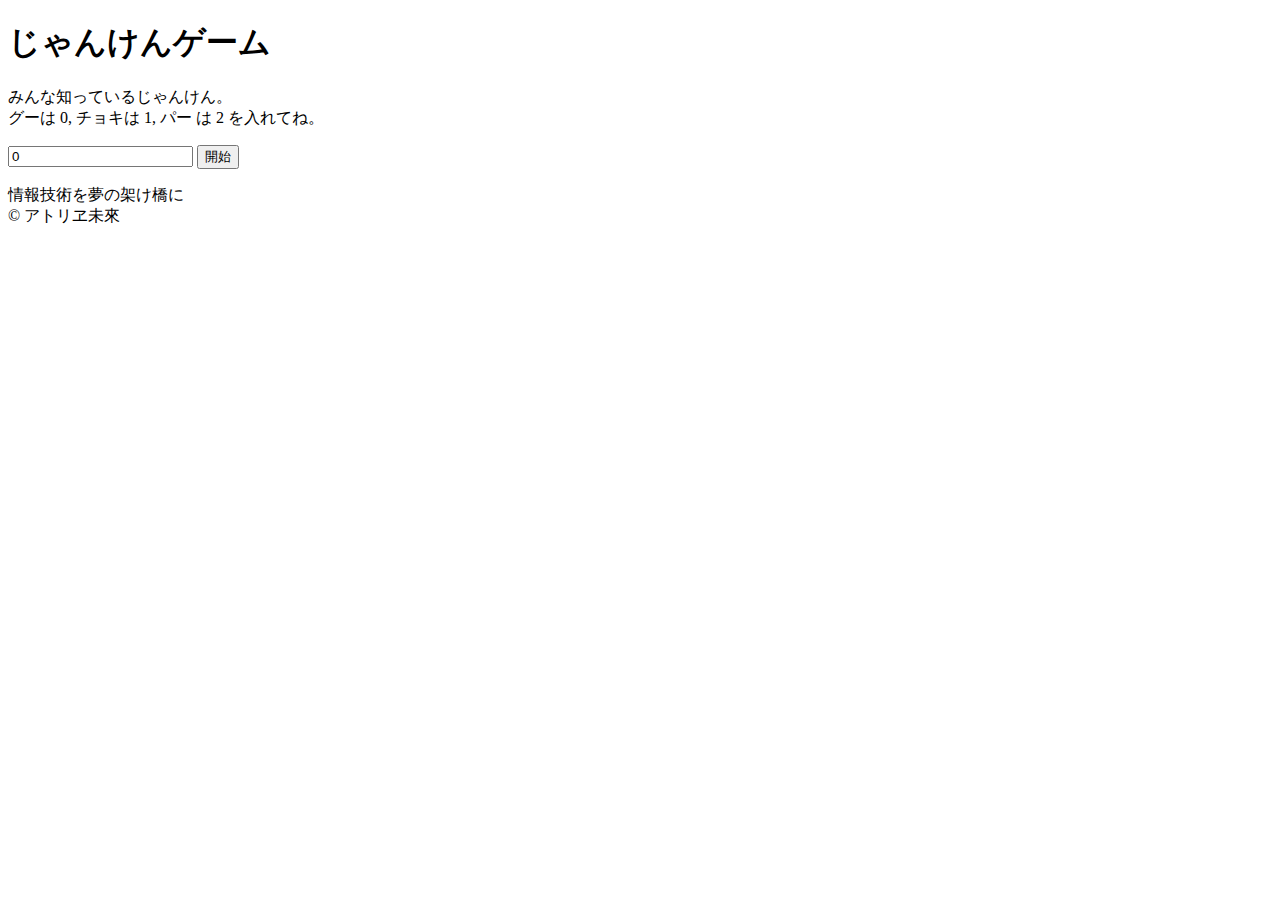
==== index_first.html @ 870be63f "first commit" ====
<!DOCTYPE html>
<html>
  <!-- head には 文書に関する設定事項を書きます -->
  <head>
    <!-- 文字コードは utf-8 を使います -->
    <meta charset="utf-8">
    <!-- このページのタイトルを示すタグで、ブラウザのタブに表示されます。-->
    <title>じゃんけんゲーム</title>
  </head>

  <!-- body タグには、サイトのコンテンツ（内容・出し物）を記述します。
       全ての要素は このbodyタグの中に書きます。-->
  <body>
    <!-- header タグは、サイトの付帯情報やサイト名などの表示に用います -->
    <header>
      <!-- h1 タグは、大見出しを表すタグです。他に 中見出しを表す h2 タグや
           小見出しを表す h3 タグなど h6 タグまであります。 -->
      <h1>じゃんけんゲーム</h1>
    </header>

    <!-- mainタグは ページの主題(main)となるコンテンツ(内容・出し物)を記述します。-->
    <main>
      <!-- p は 段落(paragraph) を表す際に用いるタグです -->
      <p>
        <!-- br タグを入れると、途中で改行できます -->
        みんな知っているじゃんけん。<br>
        グーは 0, チョキは 1, パー は 2 を入れてね。
      </p>

      <!-- input タグは、入力枠を作るためのタグで、type="number" と書いて数字用の
           入力枠にします。利用者が、0, 1, 2 のいずれかの数字を入力することで、
           グー、チョキ、パー のどの手を出したいのか、意思表示できるようにします。
           後ほど JavaScriptから扱いやすいよう id="player_hand" とIDを付与します。
           IDを付与と、多くのHTML要素の中から「一意」に特定の要素を取得できます。
           value="0" と書いて、枠の中に「0」を表示します。
           つまりプレーヤーの手は グー(0) と言うことです。 -->
      <input type="number" id="player_hand_type" value="0">

      <!-- button タグを使って、画面に「開始」ボタンを表示します。
           このボタンにも、id="play" と ID を付与しておきます。 -->
      <button id="play">開始</button>
    </main>

    <!-- footer タグは、サイトの付帯情報や著作権表示などに用います。 -->
    <footer>
      <p>
        情報技術を夢の架け橋に<br>
        <!--「©」は「こぴーらいと」と入力して変換します -->
        © アトリヱ未來
      </p>
    </footer>

    <!-- JavaScriptの読み込み -->
    <script src="janken00.js"></script>
    <!-- <script src="janken10.js"></script> -->
    <!-- <script src="janken20.js"></script> -->
    <!-- <script src="janken30.js"></script> -->
    <!-- <script src="janken40.js"></script> -->
    <!-- <script src="janken50.js"></script> -->
    <!-- <script src="janken60.js"></script> -->
  </body>
</html>
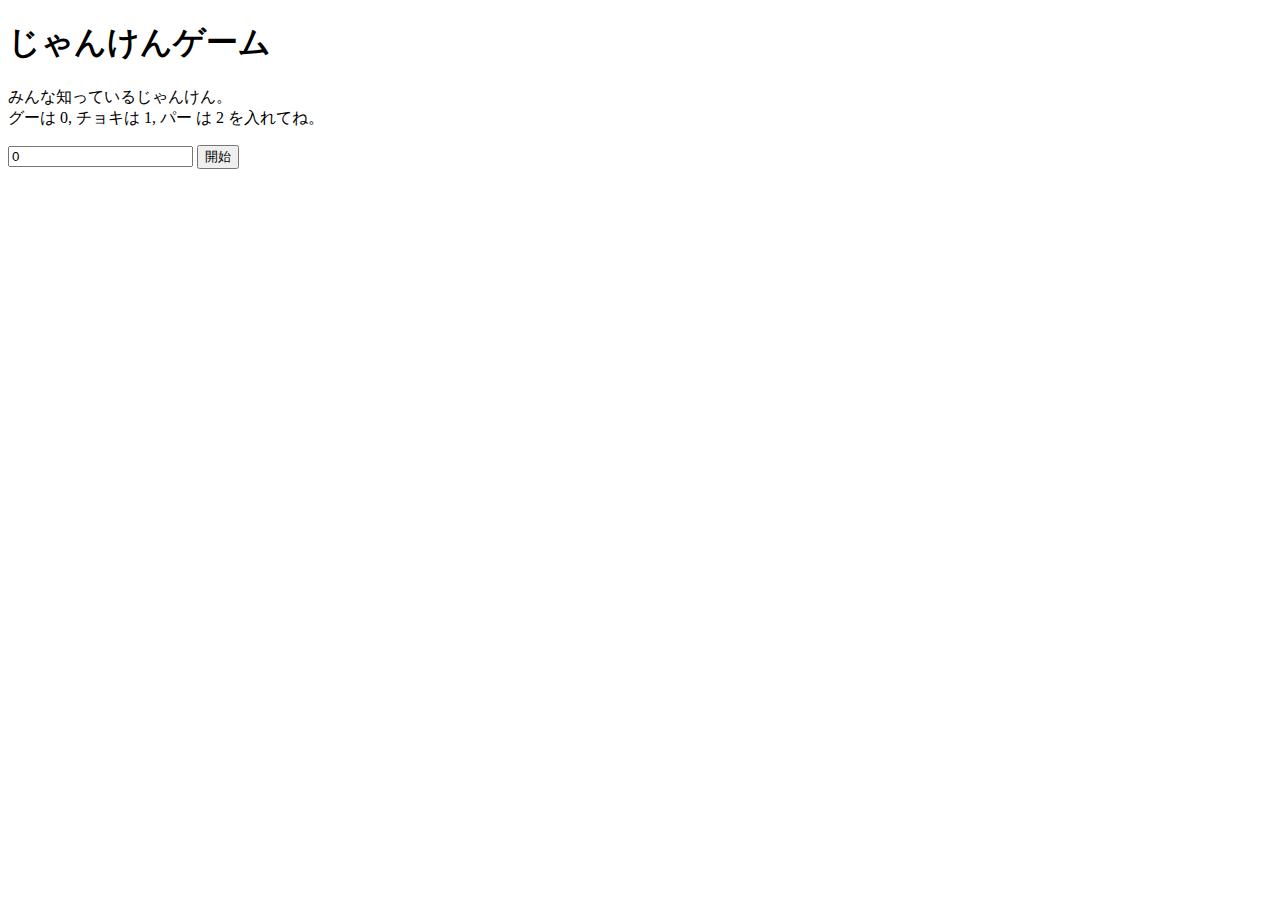
==== commit b3ce11f7: "diet" ====
--- a/index_first.html
+++ b/index_first.html
@@ -6,6 +6,14 @@
     <meta charset="utf-8">
     <!-- このページのタイトルを示すタグで、ブラウザのタブに表示されます。-->
     <title>じゃんけんゲーム</title>
+    <!-- JavaScriptの読み込み -->
+    <script src="janken00.js" defer></script>
+    <!-- <script src="janken10.js" defer></script> -->
+    <!-- <script src="janken20.js" defer></script> -->
+    <!-- <script src="janken30.js" defer></script> -->
+    <!-- <script src="janken40.js" defer></script> -->
+    <!-- <script src="janken50.js" defer></script> -->
+    <!-- <script src="janken60.js" defer></script> -->
   </head>
 
   <!-- body タグには、サイトのコンテンツ（内容・出し物）を記述します。
@@ -27,11 +35,13 @@
         グーは 0, チョキは 1, パー は 2 を入れてね。
       </p>
 
-      <!-- input タグは、入力枠を作るためのタグで、type="number" と書いて数字用の
-           入力枠にします。利用者が、0, 1, 2 のいずれかの数字を入力することで、
-           グー、チョキ、パー のどの手を出したいのか、意思表示できるようにします。
-           後ほど JavaScriptから扱いやすいよう id="player_hand" とIDを付与します。
-           IDを付与と、多くのHTML要素の中から「一意」に特定の要素を取得できます。
+      <!-- input タグは、入力枠を作るためのタグです。
+           type="number" と書くと、数字用の入力枠になります。
+           利用者が、0, 1, 2 のいずれかの数字を入力し、、
+           グー、チョキ、パー のどの手を出すのか、意思表示できるようにします。
+           また、JavaScriptから扱いやすいよう
+           id="player_hand_type" とID属性を付与します。
+           IDを付与すると、多くのHTML要素の中から「一意」に特定の要素を取得できます。
            value="0" と書いて、枠の中に「0」を表示します。
            つまりプレーヤーの手は グー(0) と言うことです。 -->
       <input type="number" id="player_hand_type" value="0">
@@ -40,23 +50,5 @@
            このボタンにも、id="play" と ID を付与しておきます。 -->
       <button id="play">開始</button>
     </main>
-
-    <!-- footer タグは、サイトの付帯情報や著作権表示などに用います。 -->
-    <footer>
-      <p>
-        情報技術を夢の架け橋に<br>
-        <!--「©」は「こぴーらいと」と入力して変換します -->
-        © アトリヱ未來
-      </p>
-    </footer>
-
-    <!-- JavaScriptの読み込み -->
-    <script src="janken00.js"></script>
-    <!-- <script src="janken10.js"></script> -->
-    <!-- <script src="janken20.js"></script> -->
-    <!-- <script src="janken30.js"></script> -->
-    <!-- <script src="janken40.js"></script> -->
-    <!-- <script src="janken50.js"></script> -->
-    <!-- <script src="janken60.js"></script> -->
   </body>
 </html>
